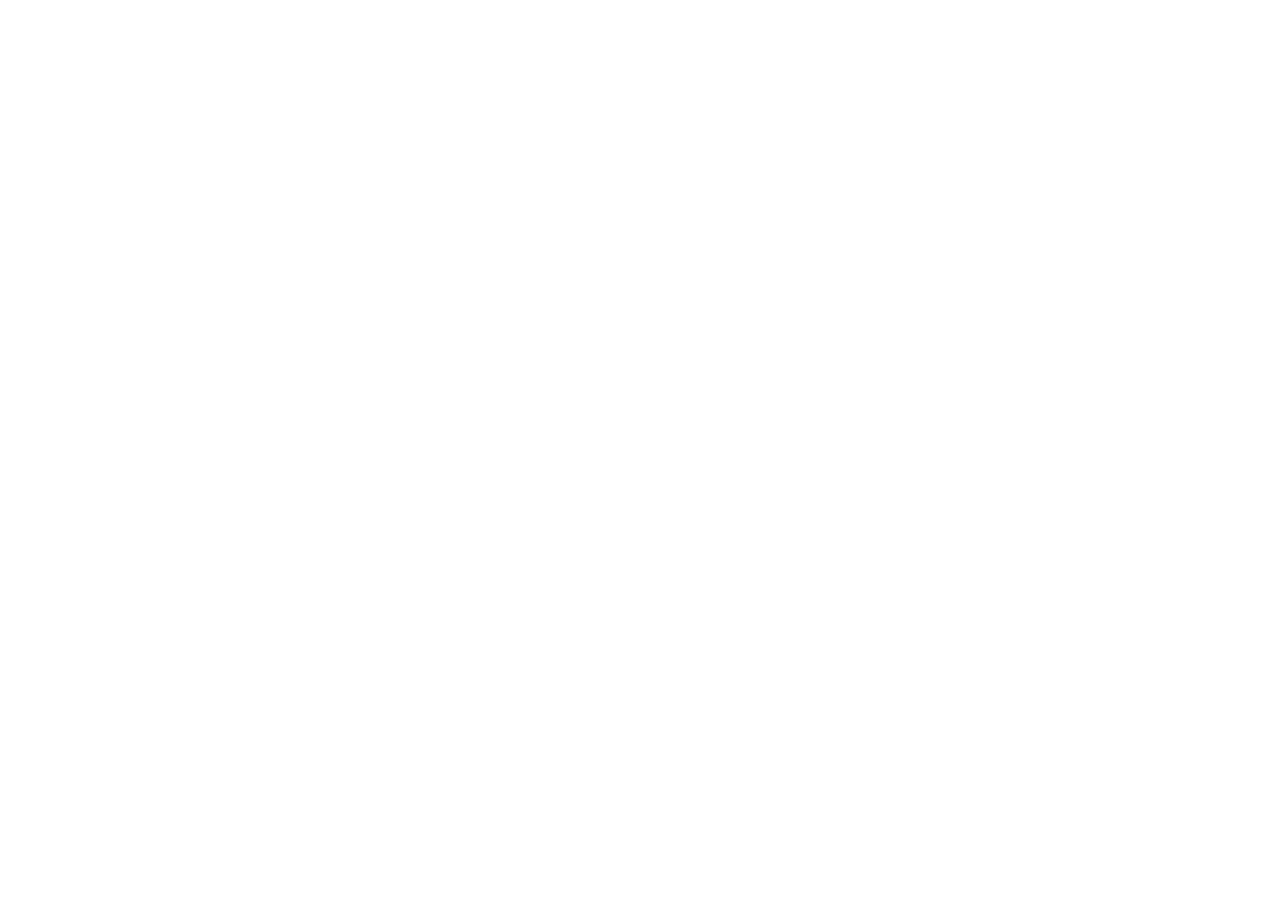
==== contact.html @ 5415c1de "created three html files" ====
<!DOCTYPE html>
<html lang="en">
  <head>
    <meta charset="UTF-8" />
    <meta name="viewport" content="width=device-width, initial-scale=1.0" />
    <title>Document</title>
  </head>
  <body></body>
</html>
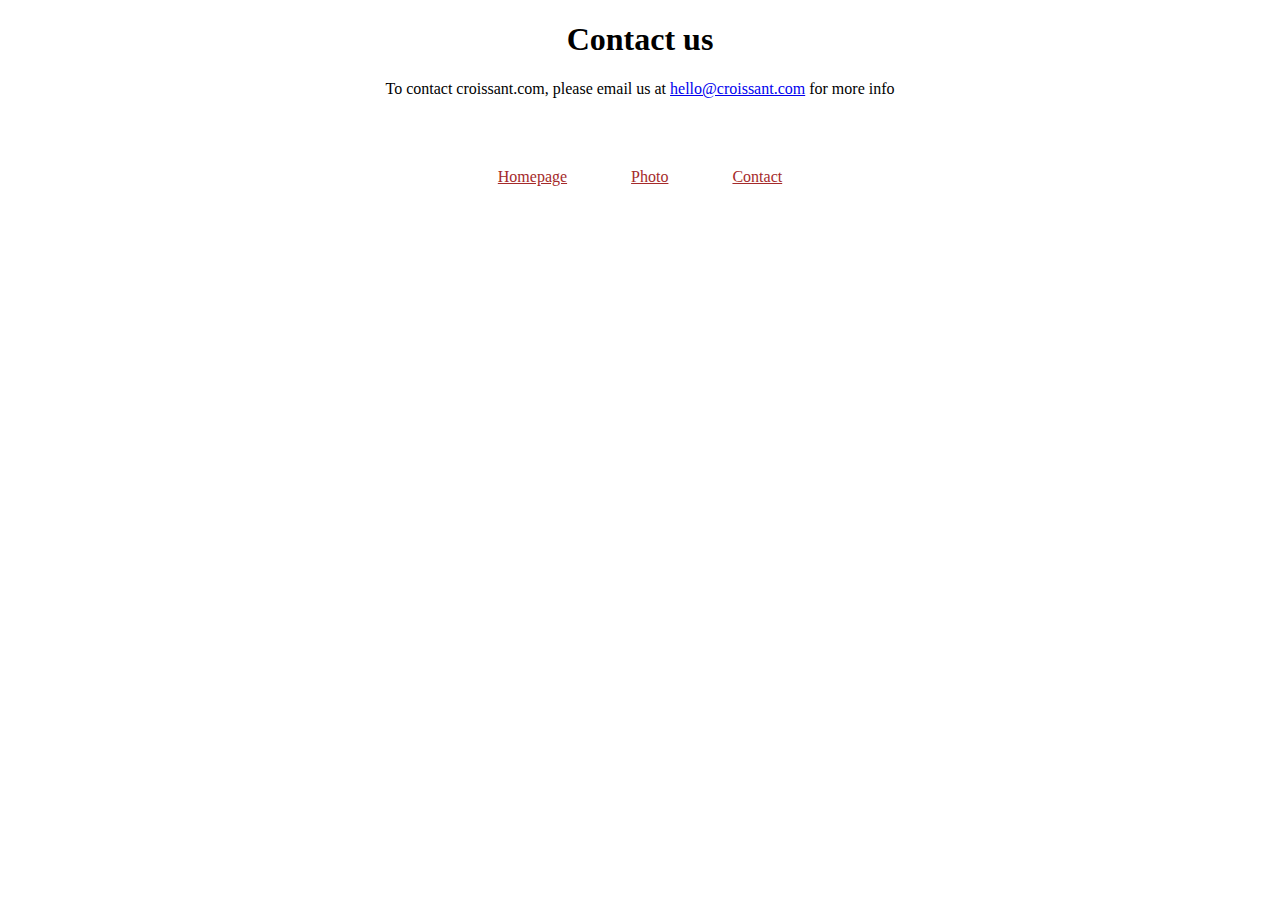
==== commit 07017fbd: "added html content and css" ====
--- a/contact.html
+++ b/contact.html
@@ -3,7 +3,19 @@
   <head>
     <meta charset="UTF-8" />
     <meta name="viewport" content="width=device-width, initial-scale=1.0" />
-    <title>Document</title>
+    <link rel="stylesheet" href="style/style.css" />
+    <title>Croissant</title>
   </head>
-  <body></body>
+  <body>
+    <h1>Contact us</h1>
+    <p>
+      To contact croissant.com, please email us at
+      <a href="mailto:hello@croissant.com">hello@croissant.com</a> for more info
+    </p>
+    <div class="links">
+      <a href="index.html">Homepage</a>
+      <a href="photo.html">Photo</a>
+      <a href="contact.html">Contact</a>
+    </div>
+  </body>
 </html>
--- a/style/style.css
+++ b/style/style.css
@@ -0,0 +1,21 @@
+body {
+  text-align: center;
+}
+.links {
+  margin-top: 40px;
+  padding: 30px;
+}
+.links a {
+  padding: 30px;
+  color: brown;
+}
+.links a:hover {
+  color: bisque;
+}
+.links a:visited {
+  color: pink;
+}
+img {
+  width: 700px;
+  border-radius: 20px;
+}
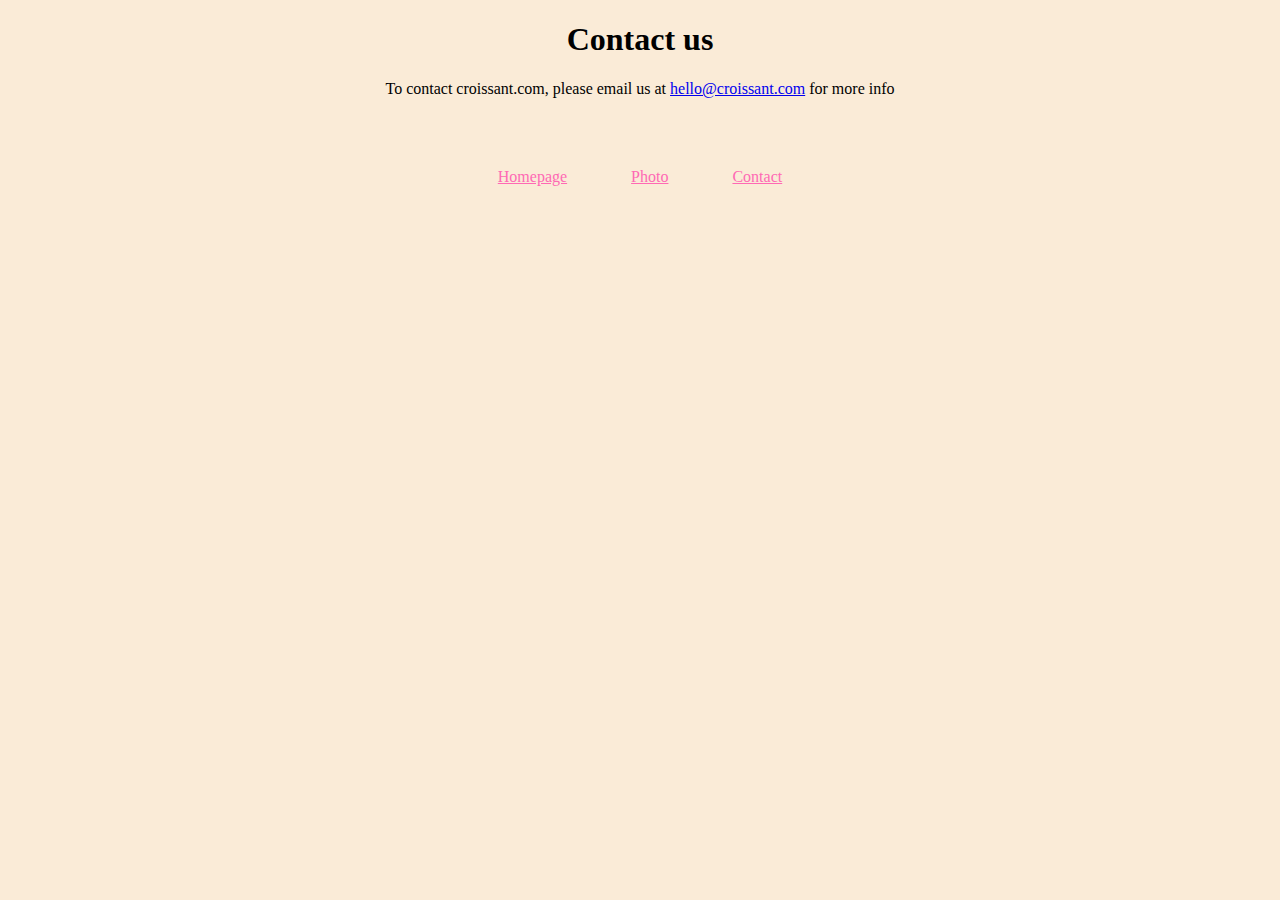
==== commit 0986ba75: "make the code friendly seo" ====
--- a/contact.html
+++ b/contact.html
@@ -4,7 +4,7 @@
     <meta charset="UTF-8" />
     <meta name="viewport" content="width=device-width, initial-scale=1.0" />
     <link rel="stylesheet" href="style/style.css" />
-    <title>Croissant</title>
+    <title>Croissant Contacts</title>
   </head>
   <body>
     <h1>Contact us</h1>
--- a/style/style.css
+++ b/style/style.css
@@ -1,5 +1,6 @@
 body {
   text-align: center;
+  background-color: antiquewhite;
 }
 .links {
   margin-top: 40px;
@@ -7,13 +8,13 @@
 }
 .links a {
   padding: 30px;
-  color: brown;
+  color: hotpink;
 }
 .links a:hover {
-  color: bisque;
+  color: darkmagenta;
 }
 .links a:visited {
-  color: pink;
+  color: crimson;
 }
 img {
   width: 700px;
